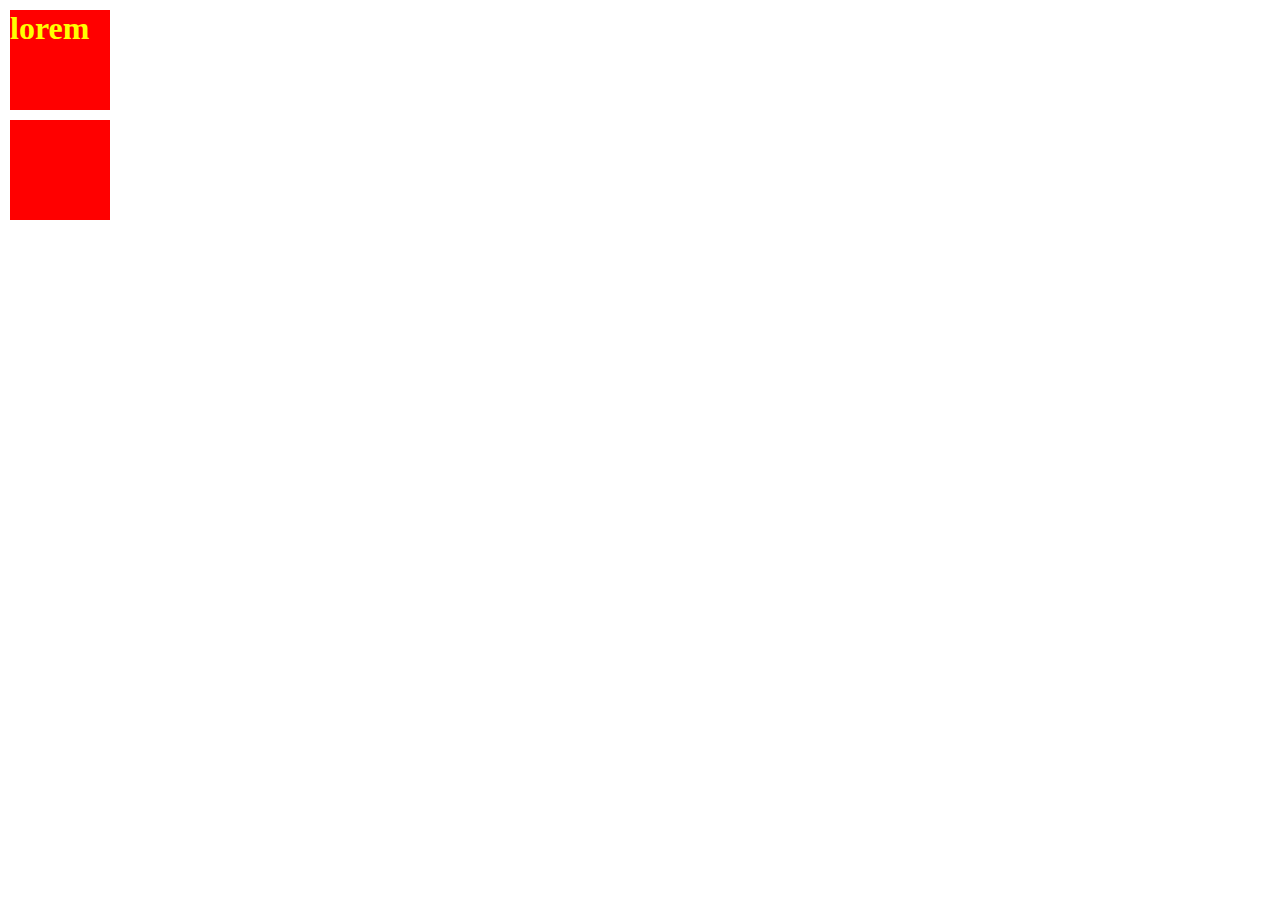
==== css/index.html @ 2c70039e "css" ====
<!DOCTYPE html>
<html lang="pt-BR">
<head>
    <meta charset="UTF-8">
    <meta name="viewport" content="width=device-width, initial-scale=1.0">
    <link rel="stylesheet" href="style.css">
    <title>Aprendendo HTML</title>
    <!-- forma errada: NÃO USAR -->
    <!-- <style>
        
        /* 
        seletor {
            propriedade: valor;
            propriedade: valor;
        }
        */
        div{
            width: 200px;
            height: 200px;
            background-color: red;
        }
        h1{
            color:yellow;
        }
    </style> -->
</head>
<body>
    <!-- 
        CSS INLINE STYLE="" É UTILIZADO PARA REGRAS ÚNICAS OU QUE PRECISEM SER PRIORITÁRIAS. REGRAS NO INLINE SEMPRE VÁO SOBREPOR OUTRAS REGRAS
        style="width:200px; height:200px; background-color: red;"
     -->
    <div class="bloco">
        <h1>lorem</h1>
    </div>

    <div class="bloco"></div>

</body>
</html>
---- css/style.css ----
/* 
SELETORES 
SELETOR DE TAG -> DIV, SPAN, P
SELETOR DE CLASSE -> .nomeClasse
SELETOR DE ID -> #nomeId
SELETORES DE EVENTOS (pseudo seletores) seletorPrincipal:hover
SELETORES DE ATRIBUTOS div[rel] div[rel="1"] rel="100" .bloco[rel]

UNIDADES DE MEDIDA DO CSS
PIXEL -> PX
PORCENTAGEM -> %
PROPORCIONAL DE CONTAINER -> EM
PROPORCIONAL DE TELA -> REM
REFERENCIAL DE VIEWPORT -> VW OU VH
VW VIEWPORT WIDTH
VH VIEWPORT HEIGHT
*/
*{
    margin:0;
    padding: 0;
}

.bloco{
    width: 100px;
    height: 100px;
    background-color: red;
    margin:10px 10px 10px 10px;
    /*      T    R     B    L */
}
div h1{
    color: yellow;
}
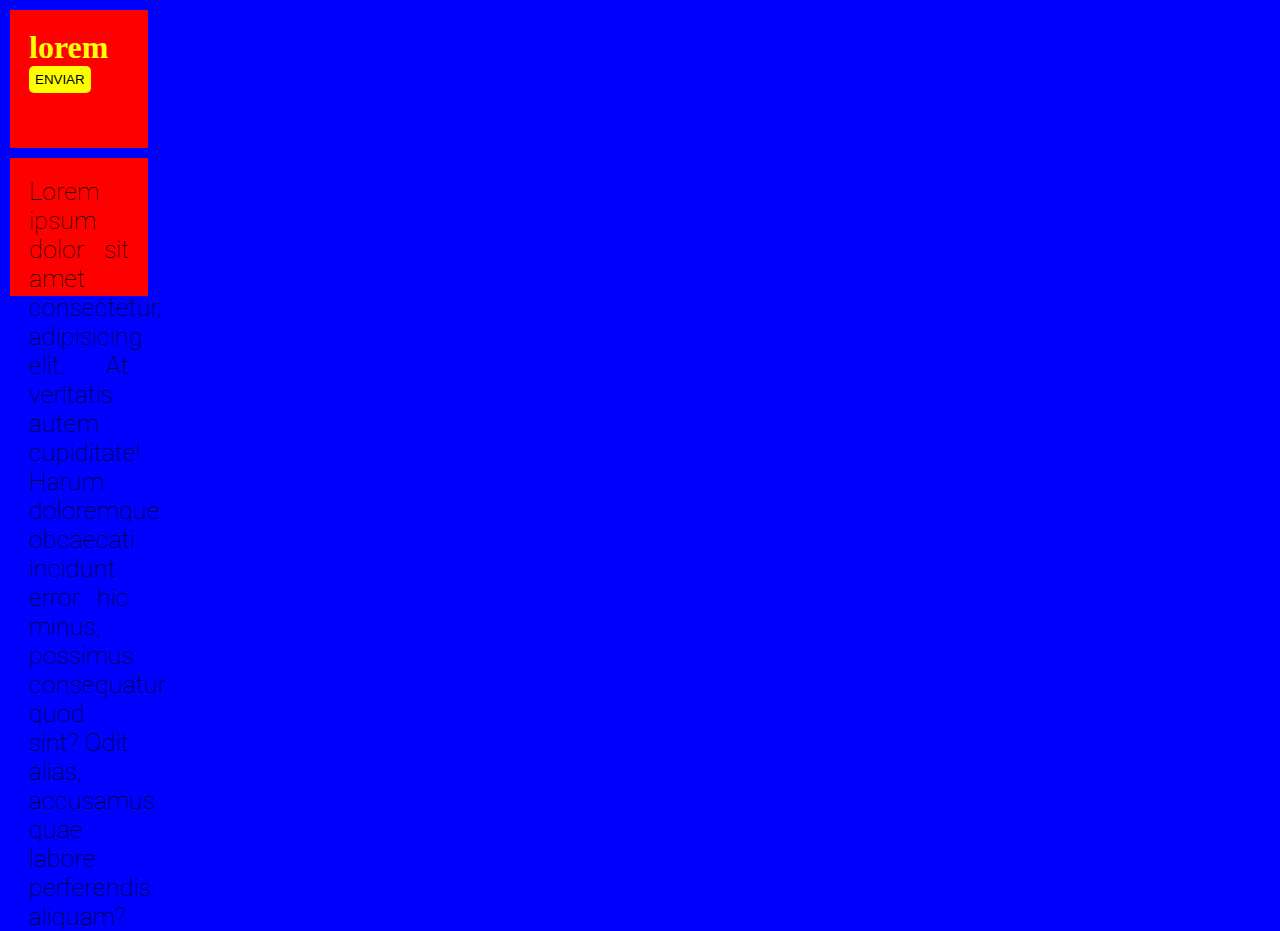
==== commit 97c23f49: "copia nego kkk" ====
--- a/css/index.html
+++ b/css/index.html
@@ -31,9 +31,12 @@
      -->
     <div class="bloco">
         <h1>lorem</h1>
+        <button>ENVIAR</button>
     </div>
 
-    <div class="bloco"></div>
+    <div class="bloco">
+        <p>Lorem ipsum dolor sit amet consectetur, adipisicing elit. At veritatis autem cupiditate! Harum doloremque obcaecati incidunt error hic minus, possimus consequatur quod sint? Odit alias, accusamus quae labore perferendis aliquam?</p>
+    </div>
 
 </body>
 </html>--- a/css/style.css
+++ b/css/style.css
@@ -1,3 +1,5 @@
+@import url('https://fonts.googleapis.com/css2?family=Fuggles&family=Roboto:ital,wght@0,100;0,300;0,700;1,100;1,300;1,700&display=swap');
+
 /* 
 SELETORES 
 SELETOR DE TAG -> DIV, SPAN, P
@@ -20,14 +22,88 @@
     padding: 0;
 }
 
+body{
+    /* background-color: rgba(18, 114, 114,0.4); */
+    /* 
+    tipos de cores
+    hexadecimal -> #RRGGBB RGB
+    00 -> Red
+    00 -> Green
+    00 -> Blue
+    NOME DAS CORES
+    black, red, yellow, brown, green, blue
+
+    RGB
+    rgb(R, G, B) 0 ATE 255
+    rgba(R, G, B, A) 0 ATE 0.234 1 A é tranparencia
+    */
+
+    background:url('./quero-min.png');
+    background-repeat: no-repeat;
+    background-size:auto;
+    background-position: center;
+    /* background-position: top right bottom left; */
+    background-color: blue;
+    
+}
+
 .bloco{
     width: 100px;
     height: 100px;
     background-color: red;
-    margin:10px 10px 10px 10px;
+    margin: 10px;
+    /* margin:10px 10px 10px 10px; */
     /*      T    R     B    L */
+    /*margin: 10px;  aplica em todos os lados */
+    /* margin: 10px 30px */
+    /*      T B   L R */
+
+    padding: 15px; 
+    /* mesma regra de quatro lados, tem regra cruzada também
+    padding: 10px;
+    padding: 5px 10px 15px 20px 
+    padding: 10px 25px
+    */
+    
+    /* 
+    border: expessura tipo cor;
+    tipos
+    none -> não setada
+    hidden -> oculta, semelhante a none
+    dotted -> borda pontilhada
+    dashed -> borda tracejada
+    solid -> linha contínua
+    double -> borda dupla
+    groove -> borda entalhada
+    ridge -> borda com ressalto
+    */
+    border: 4px solid transparent;
 }
+
 div h1{
     color: yellow;
+
+}
+.bloco p{
+    /* 
+    left, right, center, justify
+    */
+    text-align: justify;
+    font-size: 25px;
+    font-family: 'Roboto', sans-serif;
+    font-weight: 100;
+    /* font-style: oblique; */
+    /* text-decoration: underline; */
+    /* text-transform: uppercase; */
+}
+/* pai   filho */
+.bloco button{
+    padding: 6px;
+    background-color: yellow;
+    border:none;
+    border-radius: 5px;
+}
+.bloco button:hover{
+    opacity: 0;
 }
 
